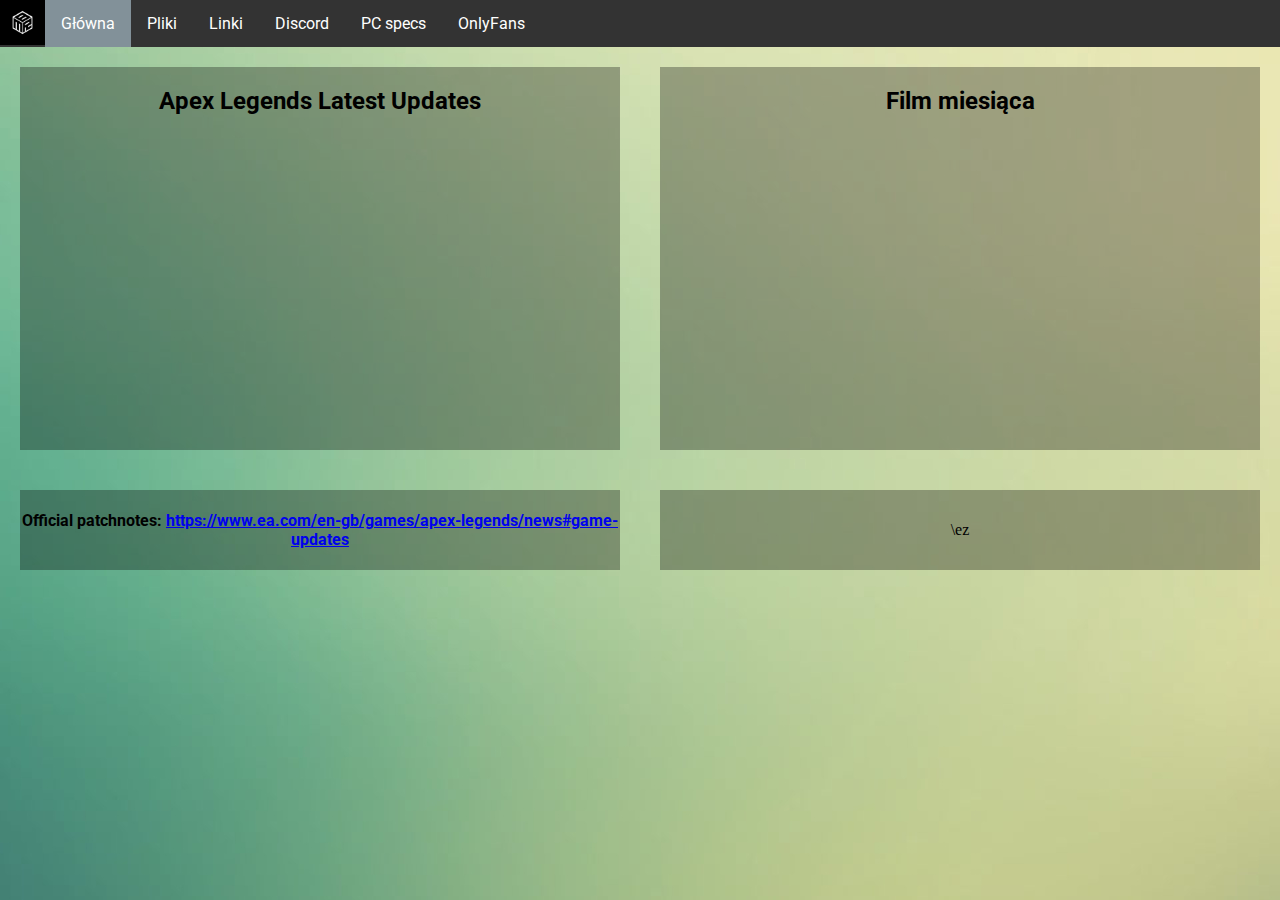
==== index.html @ 4188fbaf "Add files via upload" ====
<html lang="en">
<head>
    <meta charset="UTF-8">
    <meta http-equiv="X-UA-Compatible" content="IE=edge">
    <meta name="viewport" content="width=device-width, initial-scale=1.0">
    <title>ItzMRB website</title>
    <link rel="stylesheet" href="style.css">
    <link rel = "icon" href = "logosmall.jpg" type = "image/x-icon">
    <link rel="stylesheet" href="https://fonts.googleapis.com/css?family=Roboto">
</head>
<body>
    <ul class="lista">
        <li><img src="logosmall.jpg" alt="logo" class="logo"></li>
        <li class="active"><a href="index.html">Główna</a></li>
        <li><a href="pliki.html">Pliki</a></li>
        <li><a href="linki.html">Linki</a></li>
        <li><a href="discord.html">Discord</a></li>
        <li><a href="pc.html">PC specs</a></li>
        <li><a href="https://www.youtube.com/watch?v=dQw4w9WgXcQ">OnlyFans</a></li>
    </ul>
    <div class="grid2x2">
        <div class="box box1"><h2 class="updaty">Apex Legends Latest Updates</h1><iframe width="560" height="315" src="https://www.youtube.com/embed/hw7rGa97IiY" title="YouTube video player" frameborder="0" allow="accelerometer; autoplay; clipboard-write; encrypted-media; gyroscope; picture-in-picture" allowfullscreen></iframe></div>
        <div class="box box2"><h2>Film miesiąca</h2><iframe width="560" height="315" src="https://www.youtube.com/embed/xM_h9oQezyw" title="YouTube video player" frameborder="0" allow="accelerometer; autoplay; clipboard-write; encrypted-media; gyroscope; picture-in-picture" allowfullscreen></iframe></div>
        <div class="box box1"><h4>Official patchnotes: <a href="https://www.ea.com/en-gb/games/apex-legends/news#game-updates">https://www.ea.com/en-gb/games/apex-legends/news#game-updates</a></h4></div>
        <div class="box box4">\ez</div>
        </div>
    </div>
</body>
</html>
---- style.css ----
.logo{
    float: right;
    max-height: 45px;
    
}
html, body {
    height: 100%;
    margin: 0;
    background-image: url("tlo3.jpg");
}
ul {
    list-style-type: none;
    margin: 0;
    padding: 0;
    overflow: hidden;
    background-color: #333;
    font-family: 'Roboto';
    
}

li {
    float: left;
}

li a {
    display: block;
    color: white;
    text-align: center;
    padding: 14px 16px;
    text-decoration: none;
}

/* Change the link color to #111 (black) on hover */
li a:hover {
    background-color: #111;
}
.active {
    background-color: #829199;
}
/*.blur {
    margin-top: 15px;
    background-image: url(black.jpg);
    width: 1900px;
    height: 800px;
    filter: blur(5px);
    opacity: 0.3;
  }*/
  .grid2x2 {
    min-height: 60%;
    display: flex;
    flex-wrap: wrap;
    flex-direction: row;
  }
  .grid2x2 > div {
    display: flex; 
    flex-basis: calc(50% - 40px);  
    justify-content: center;
    flex-direction: column;
    background-color: rgba(0, 0, 0, 0.3);
  }
  .grid2x2 > div > div {
    display: flex;
    justify-content: center;
    flex-direction: row;
  }
  
  .box { margin: 20px; text-align: center; }

  h1, h2, h3, h4{
    font-family: 'Roboto';
  }
  iframe{
      margin: auto;
  }
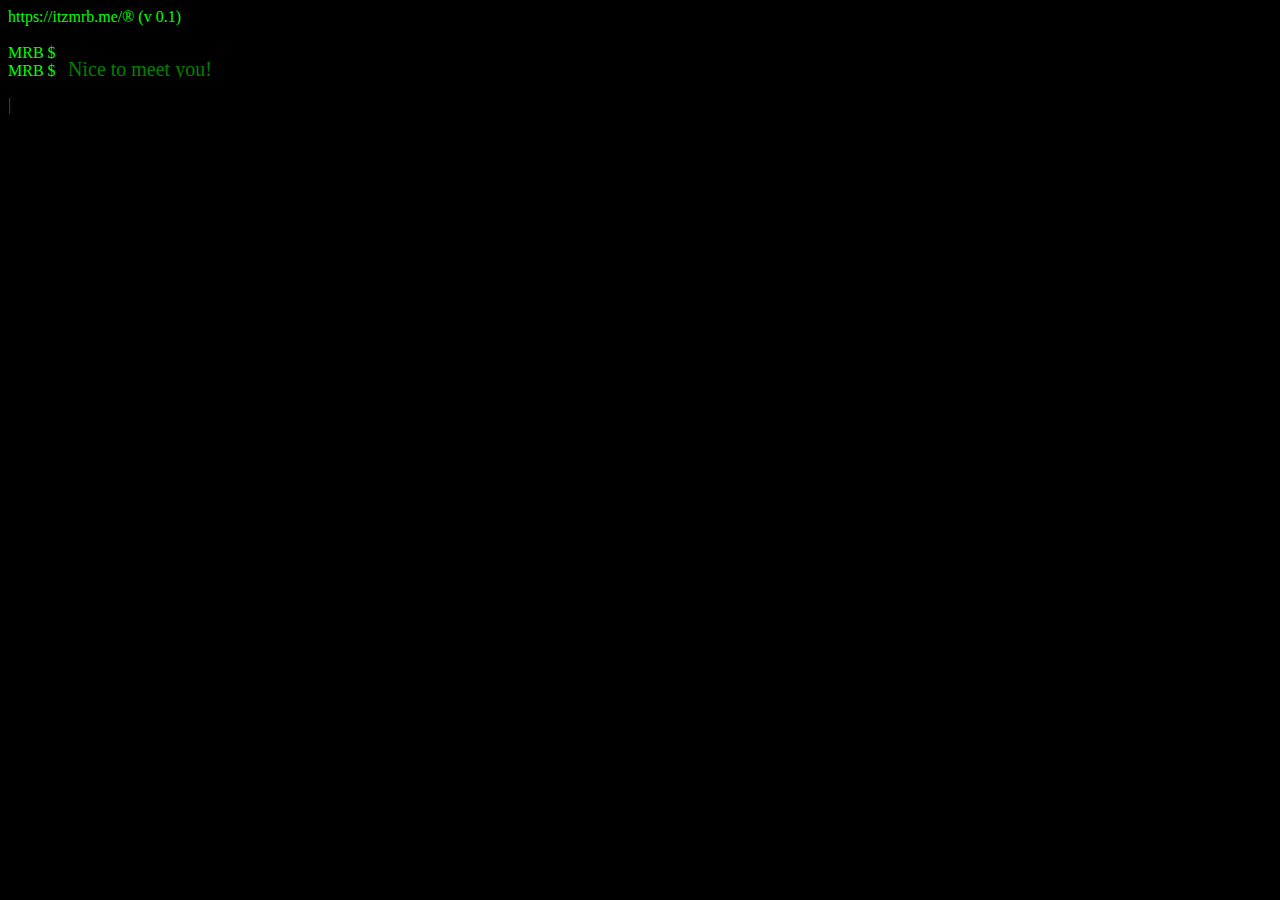
==== commit 8a1fed38: "Add files via upload" ====
--- a/index.html
+++ b/index.html
@@ -1,29 +1,48 @@
-<html lang="en">
+<!DOCTYPE html>
+<html>
+  
 <head>
-    <meta charset="UTF-8">
-    <meta http-equiv="X-UA-Compatible" content="IE=edge">
-    <meta name="viewport" content="width=device-width, initial-scale=1.0">
-    <title>ItzMRB website</title>
-    <link rel="stylesheet" href="style.css">
-    <link rel = "icon" href = "logosmall.jpg" type = "image/x-icon">
-    <link rel="stylesheet" href="https://fonts.googleapis.com/css?family=Roboto">
+    <link rel="stylesheet" href="stylesheet.css">
+    <title>MRB's website</title>
+    <style>
+        p, h1 {
+            color: green;
+        }
+    </style>
+    <script src=
+"https://ajax.googleapis.com/ajax/libs/jquery/3.2.1/jquery.min.js">
+    </script>
+  
+    <script>
+        /* Add "https://api.ipify.org?format=json" statement
+           this will communicate with the ipify servers in
+           order to retrieve the IP address $.getJSON will
+           load JSON-encoded data from the server using a
+           GET HTTP request */
+  
+        $.getJSON("https://api.ipify.org?format=json",
+                                          function(data) {
+  
+            // Setting text of element P with id gfg
+            $("#gfg").html("Hello " + data.ip);
+        })
+    </script>
 </head>
+  
 <body>
-    <ul class="lista">
-        <li><img src="logosmall.jpg" alt="logo" class="logo"></li>
-        <li class="active"><a href="index.html">Główna</a></li>
-        <li><a href="pliki.html">Pliki</a></li>
-        <li><a href="linki.html">Linki</a></li>
-        <li><a href="discord.html">Discord</a></li>
-        <li><a href="pc.html">PC specs</a></li>
-        <li><a href="https://www.youtube.com/watch?v=dQw4w9WgXcQ">OnlyFans</a></li>
-    </ul>
-    <div class="grid2x2">
-        <div class="box box1"><h2 class="updaty">Apex Legends Latest Updates</h1><iframe width="560" height="315" src="https://www.youtube.com/embed/hw7rGa97IiY" title="YouTube video player" frameborder="0" allow="accelerometer; autoplay; clipboard-write; encrypted-media; gyroscope; picture-in-picture" allowfullscreen></iframe></div>
-        <div class="box box2"><h2>Film miesiąca</h2><iframe width="560" height="315" src="https://www.youtube.com/embed/xM_h9oQezyw" title="YouTube video player" frameborder="0" allow="accelerometer; autoplay; clipboard-write; encrypted-media; gyroscope; picture-in-picture" allowfullscreen></iframe></div>
-        <div class="box box1"><h4>Official patchnotes: <a href="https://www.ea.com/en-gb/games/apex-legends/news#game-updates">https://www.ea.com/en-gb/games/apex-legends/news#game-updates</a></h4></div>
-        <div class="box box4">\ez</div>
-        </div>
-    </div>
+    https://itzmrb.me/®  (v 0.1)
+    <br><br>
+    MRB $<br><p id="gfg"></p> 
+    
+    MRB $<br><p id="sfs">Nice to meet you!</p> 
+
+    <p><span>|</span></p>
+
+
+    <meta http-equiv="refresh" content="9;url=https://itzmrb.me/index1/" />
+
+  
+
 </body>
-</html>
+  
+</html>--- a/stylesheet.css
+++ b/stylesheet.css
@@ -0,0 +1,61 @@
+/*DO NOT RUN THIS CODE*/
+
+#donotrun {
+    text-align:center;
+    margin-top:50%;
+    background-color: #666666;
+    color: transparent;
+    text-shadow: 0px 0px 3px #323232;
+    -webkit-background-clip: text;
+       -moz-background-clip: text;
+            background-clip: text;
+    
+  }
+  body {
+    background:black;
+    color:lime;
+  }
+  
+  #gfg{
+    position:absolute;
+    font-size: 20px;
+    white-space:no-wrap;
+      overflow: hidden;
+      width: 150px;
+    height: 20px;
+    
+    
+    margin-top: -22px;
+    margin-left: 60px;
+  }
+
+  #sfs{
+    position:absolute;
+    font-size: 20px;
+    white-space:no-wrap;
+      overflow: hidden;
+      width: 150px;
+    height: 20px;
+    animation: terminal 4s steps(14, end) 1;
+    
+    margin-top: -22px;
+    margin-left: 60px;
+  }
+  
+  
+  @keyframes terminal{
+      from{ width: 0;}
+  }
+  
+  span{
+      animation: cursor 1s infinite;
+    -webkit-animation:cursor 1s infinite;
+    -moz-animation:cursor 1s infinite;
+    -o-animation:cursor 1s infinite;
+  }
+  
+  @keyframes cursor{
+      to{opacity: .0;}
+  }
+  
+  /*DO NOT RUN THIS CODE*/